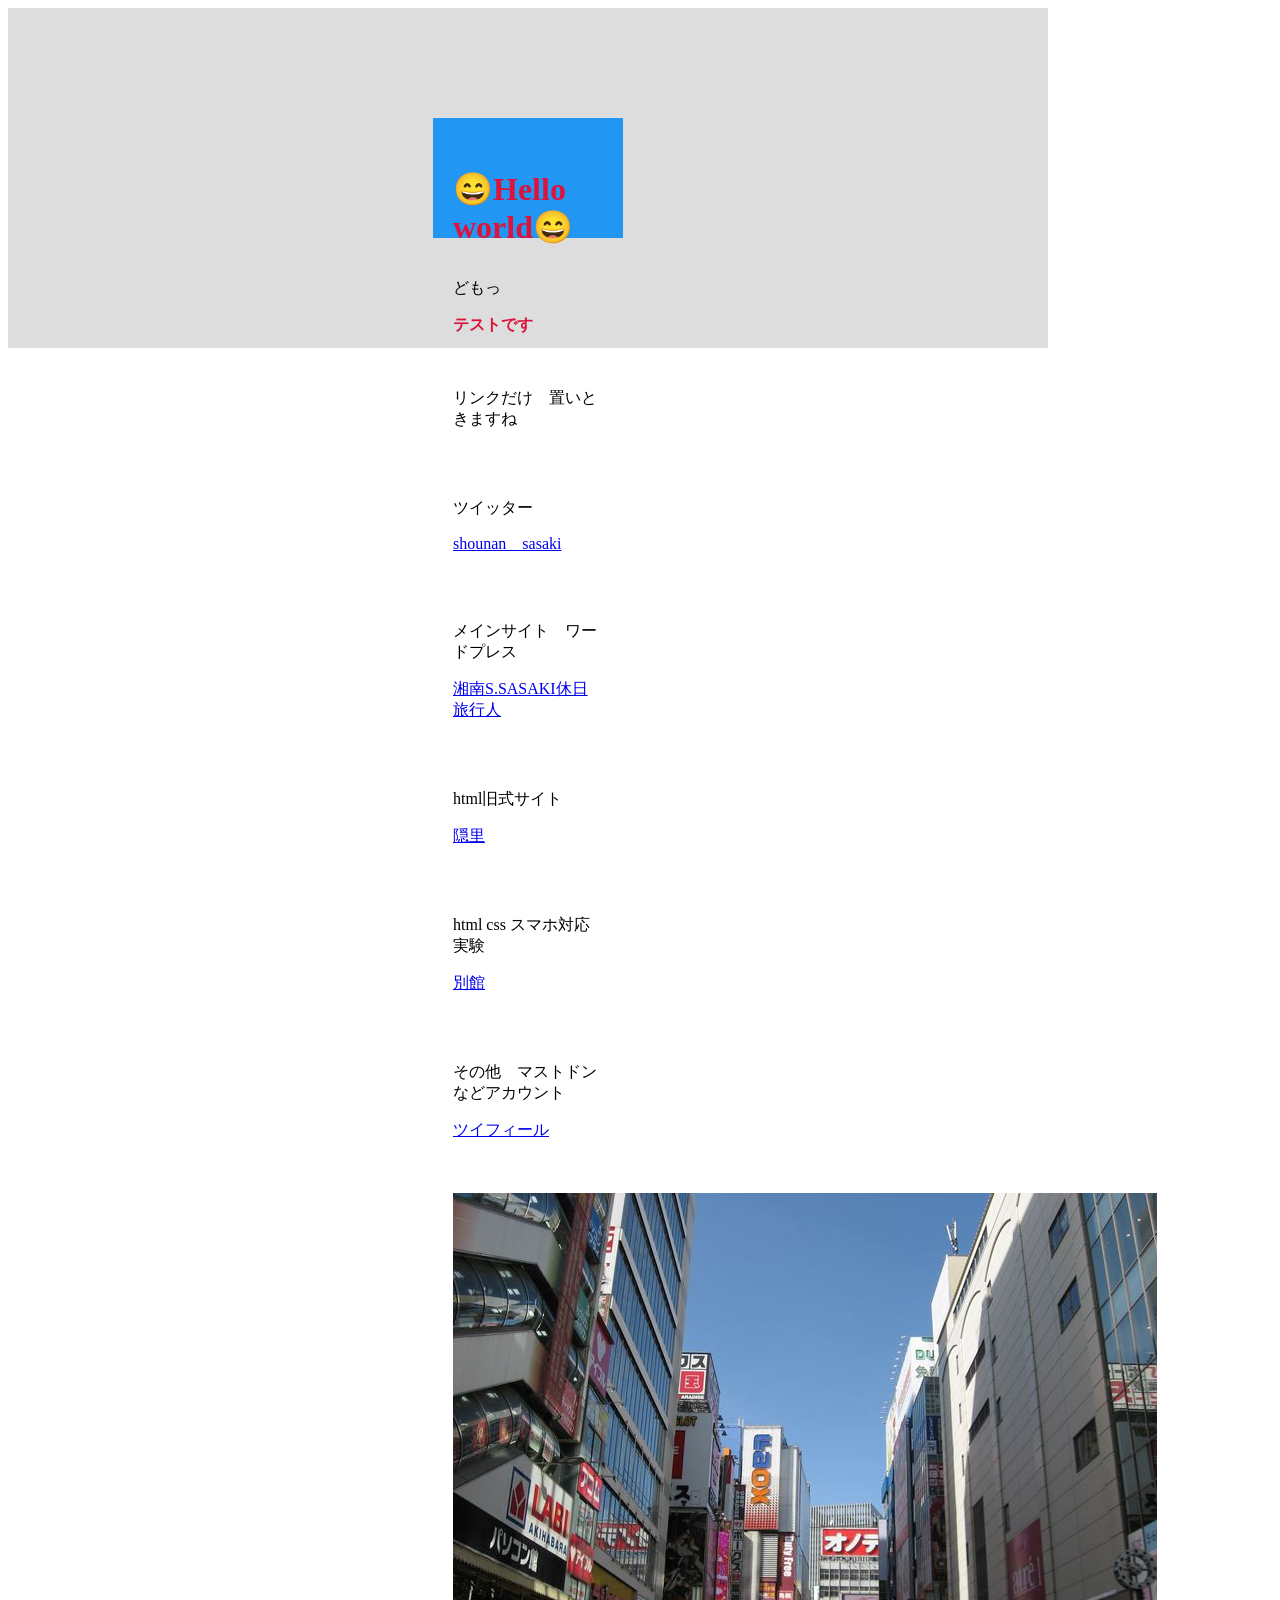
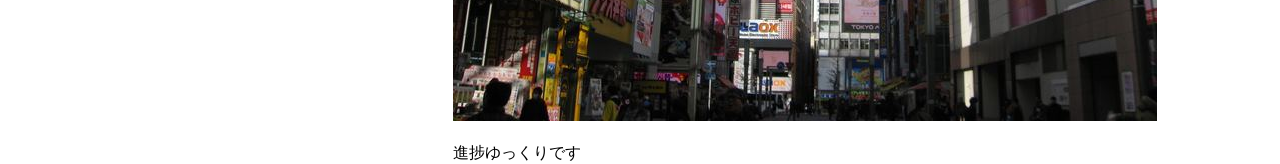
==== index.html @ 48c5bf12 "Update index.html" ====
<!DOCTYPE html>
<html>
<head>
<meta charset="utf-8">
<title>Hello world </title>
<meta name="description" content="">
<meta name="author" content="">
<meta name="viewport" content="width=device-width, initial-scale=1">
<link rel="stylesheet" href="">
<link rel="stylesheet" type="text/css" href="style.css">
<!--[if lt IE 9]>
<script src="//cdn.jsdelivr.net/html5shiv/3.7.2/html5shiv.min.js"></script>
<script src="//cdnjs.cloudflare.com/ajax/libs/respond.js/1.4.2/respond.min.js"></script>
<![endif]-->
<link rel="shortcut icon" href="">
<meta name="viewport" content="width=device-width, initial-scale=1">
  </head>
  


<body>
<div class="centering_parent">
    <div class="centering_item">
<h1><p id="example2">😄️Hello world😄️</p></h1>

どもっ<p></p>
<p><p id="example2"><span class="bold">テストです</span><p></p>  <br> <br>
  
 
  
リンクだけ　置いときますね<p></p>
<br> <br>
<p>ツイッター</p>
<p><a href="https://twitter.com/shounan__sasaki" >shounan__sasaki</a></p>
  <br> <br>
<p>メインサイト　ワードプレス
<p><a href="http://shounan1s1.wp.xdomain.jp/" name="">湘南S.SASAKI休日旅行人</a></p>
 <br> <br>
<p>html旧式サイト</p> 
<p><a href="http://shounan1s1sasaki.kakurezato.com/" name="">隠里</a></p>
 <br> <br>
<p>html css スマホ対応実験</p>
<p><a href="https://shounan2s2sasaki.web.fc2.com/" name="">別館</a></p>
 <br> <br>
<P> その他　マストドンなどアカウント</p>
<p><a href="http://twpf.jp/shounan__sasaki" name="">ツイフィール</a></p>
  <br> <br>
<img src="IMG_3422.JPG" width="704" height="528" alt="top_img">
 <br> <br>
進捗ゆっくりです
</div>
</div>

</body>
</html>
---- style.css ----
.px {
  font-size: 15px;
}
.em {
  font-size: 1.5em;
}

#example2 {
  color: #dc143c;
}

.bold {
  font-weight:bold;
}


.centering_parent {
    padding: 20px;              /* 余白指定 */
    background-color:  #ddd;    /* 背景色指定 */
    height: 300px;              /* 高さ指定 */
    width: 1000px;               /* 幅指定 */
    position: relative;         /* 位置指定の基準点にする */
}
 
.centering_item {
   background-color: #2196F3;   /* 背景色指定 */
   position: absolute;          /* 位置指定 */
   padding: 20px;               /* 余白指定 */
   top:  0;                     /* 位置指定 */
   bottom:  0;                  /* 位置指定 */
   left:  0;                    /* 位置指定 */
   right:  0;                   /* 位置指定 */
   margin:  auto;               /* 中央寄せ */
   width:  150px;               /* 幅指定 */
   height: 80px;                /* 高さ指定 */
}
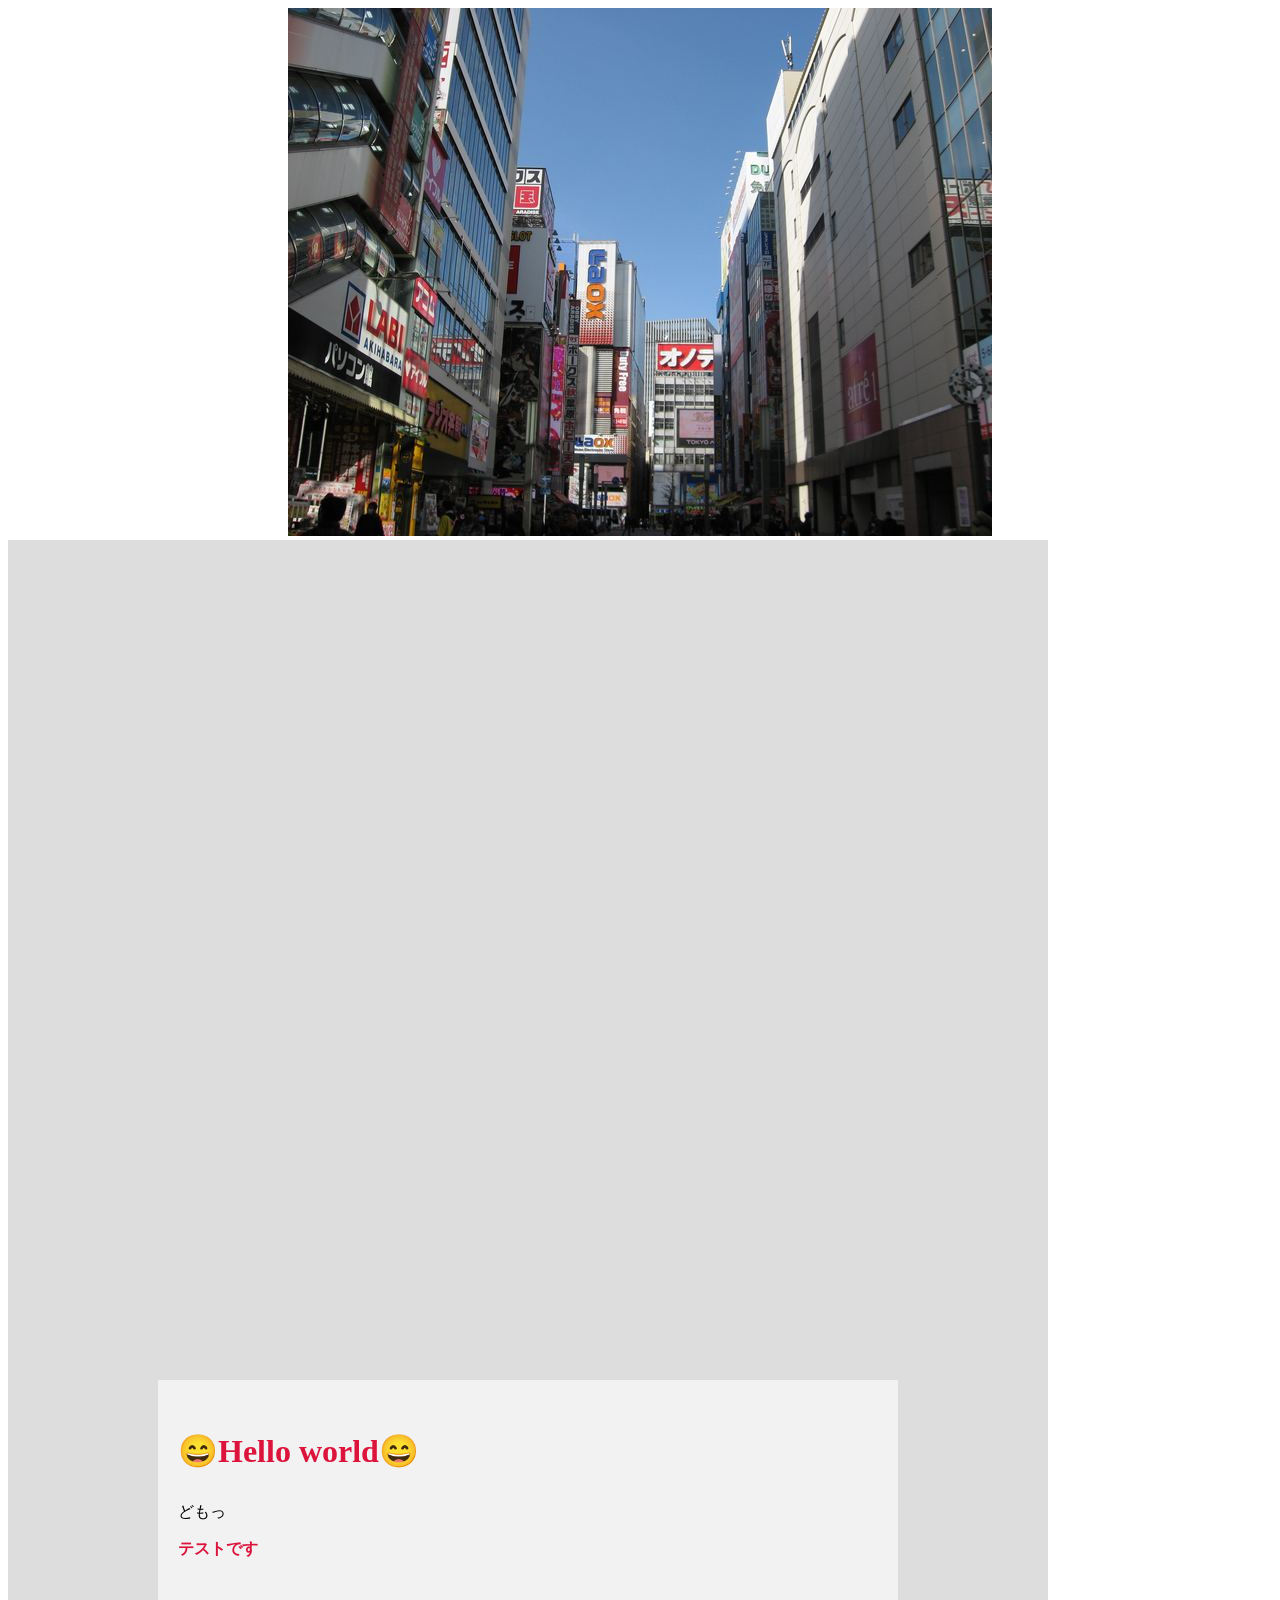
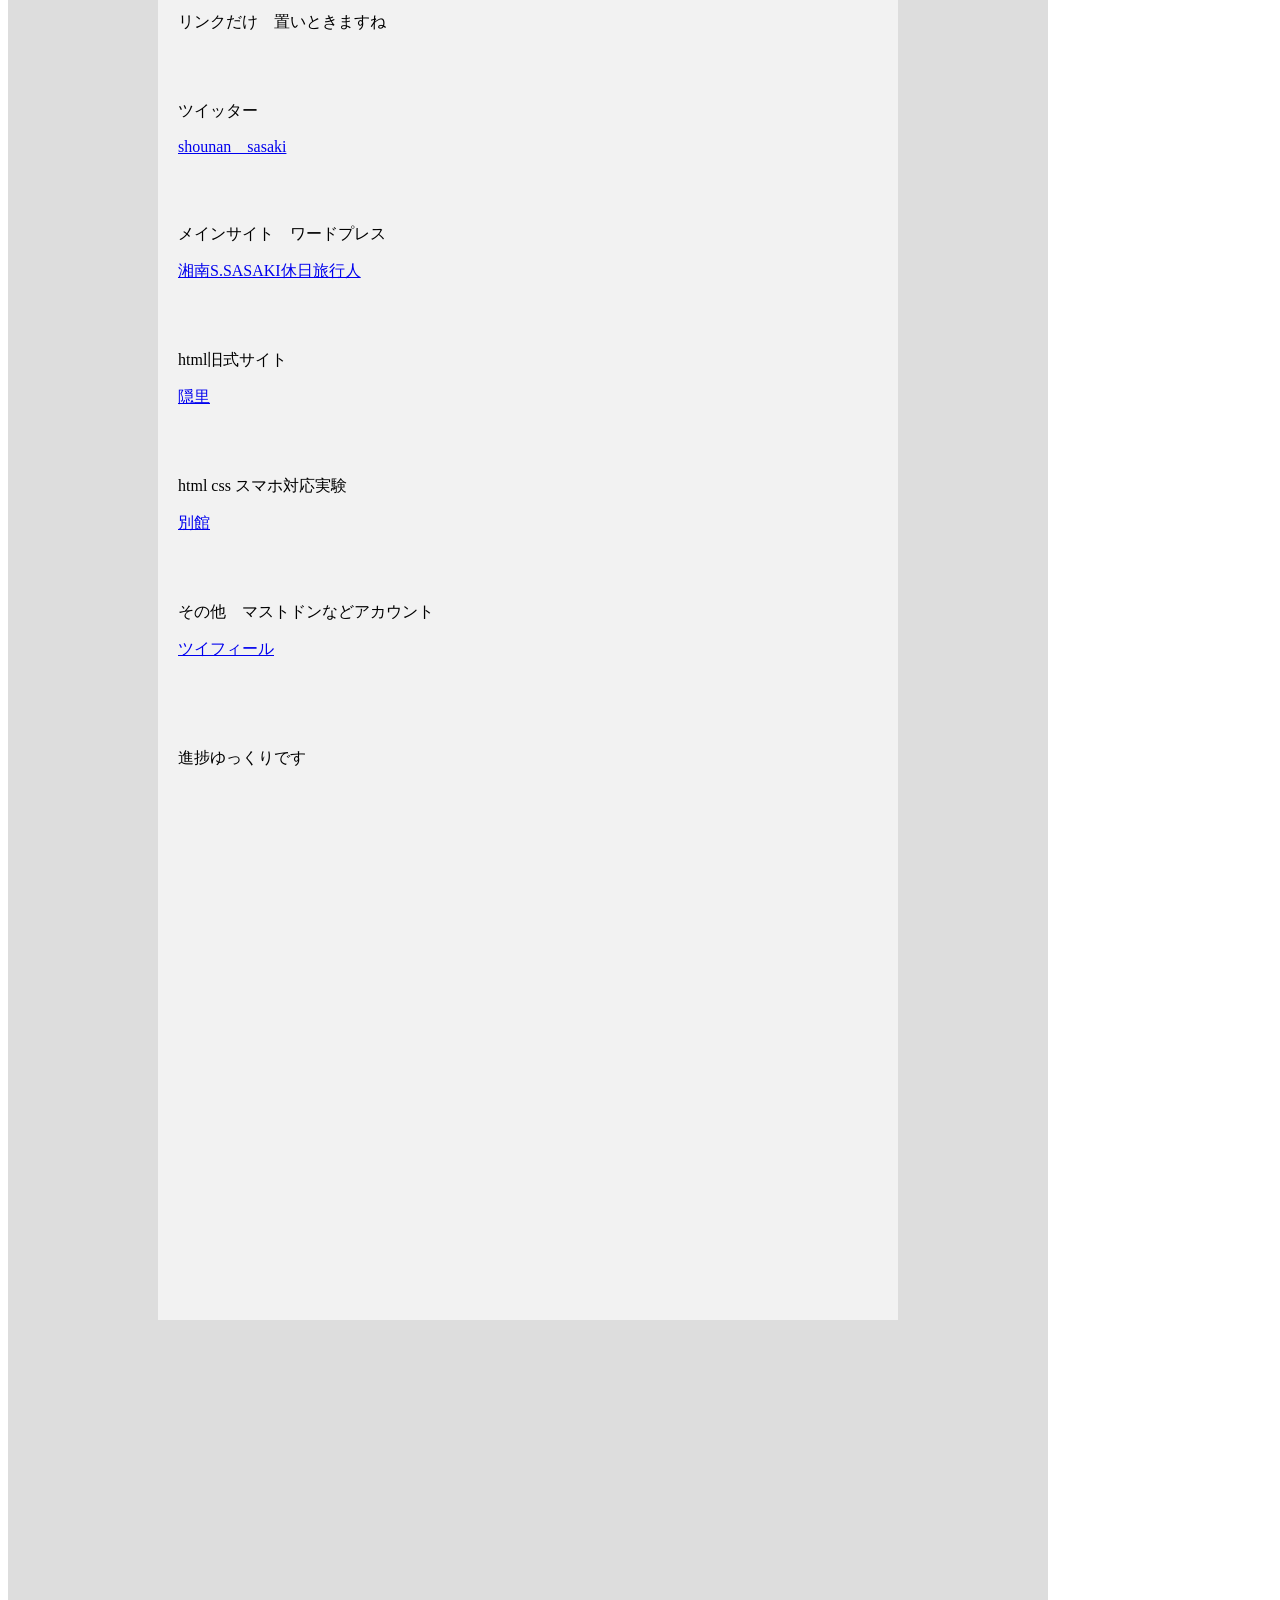
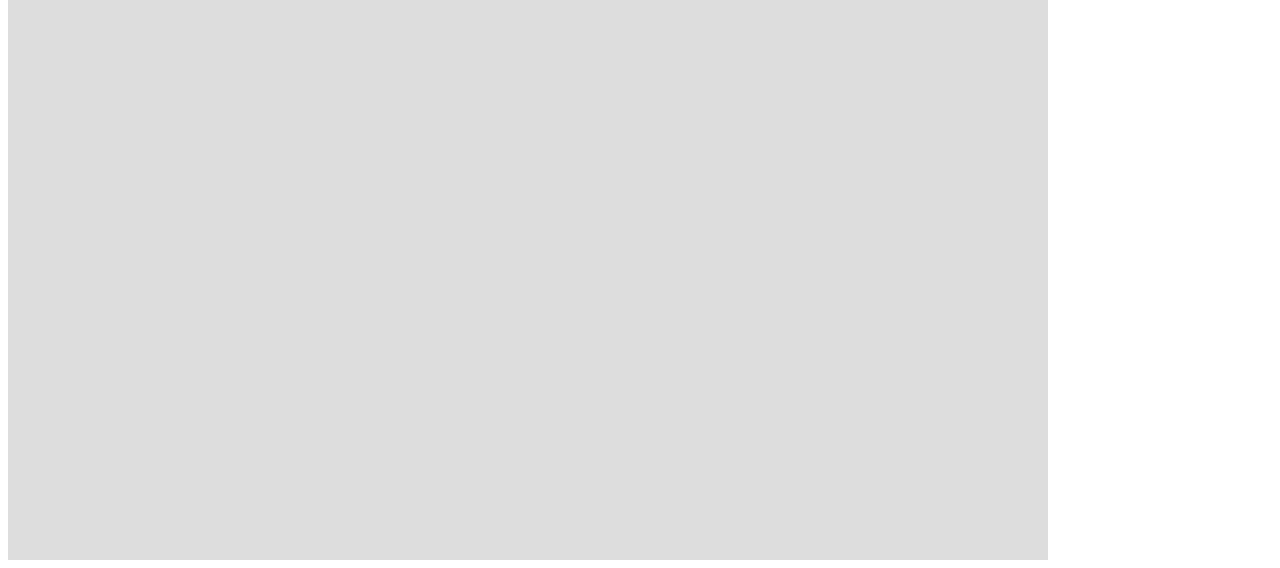
==== commit 261a8ae1: "Update index.html" ====
--- a/index.html
+++ b/index.html
@@ -19,6 +19,10 @@
 
 
 <body>
+  <div style="text-align:center;">
+  <span><img src="IMG_3422.JPG" width="704" height="528" alt="top_img"></span>
+</div>
+
 <div class="centering_parent">
     <div class="centering_item">
 <h1><p id="example2">😄️Hello world😄️</p></h1>
@@ -45,7 +49,7 @@
 <P> その他　マストドンなどアカウント</p>
 <p><a href="http://twpf.jp/shounan__sasaki" name="">ツイフィール</a></p>
   <br> <br>
-<img src="IMG_3422.JPG" width="704" height="528" alt="top_img">
+
  <br> <br>
 進捗ゆっくりです
 </div>
--- a/style.css
+++ b/style.css
@@ -17,13 +17,13 @@
 .centering_parent {
     padding: 20px;              /* 余白指定 */
     background-color:  #ddd;    /* 背景色指定 */
-    height: 300px;              /* 高さ指定 */
+    height:3180px;              /* 高さ指定 */
     width: 1000px;               /* 幅指定 */
     position: relative;         /* 位置指定の基準点にする */
 }
  
 .centering_item {
-   background-color: #2196F3;   /* 背景色指定 */
+   background-color: #f2f2f2;   /* 背景色指定 */
    position: absolute;          /* 位置指定 */
    padding: 20px;               /* 余白指定 */
    top:  0;                     /* 位置指定 */
@@ -31,8 +31,8 @@
    left:  0;                    /* 位置指定 */
    right:  0;                   /* 位置指定 */
    margin:  auto;               /* 中央寄せ */
-   width:  150px;               /* 幅指定 */
-   height: 80px;                /* 高さ指定 */
+   width:  700px;               /* 幅指定 */
+   height: 1500px;                /* 高さ指定 */
 }
 
 
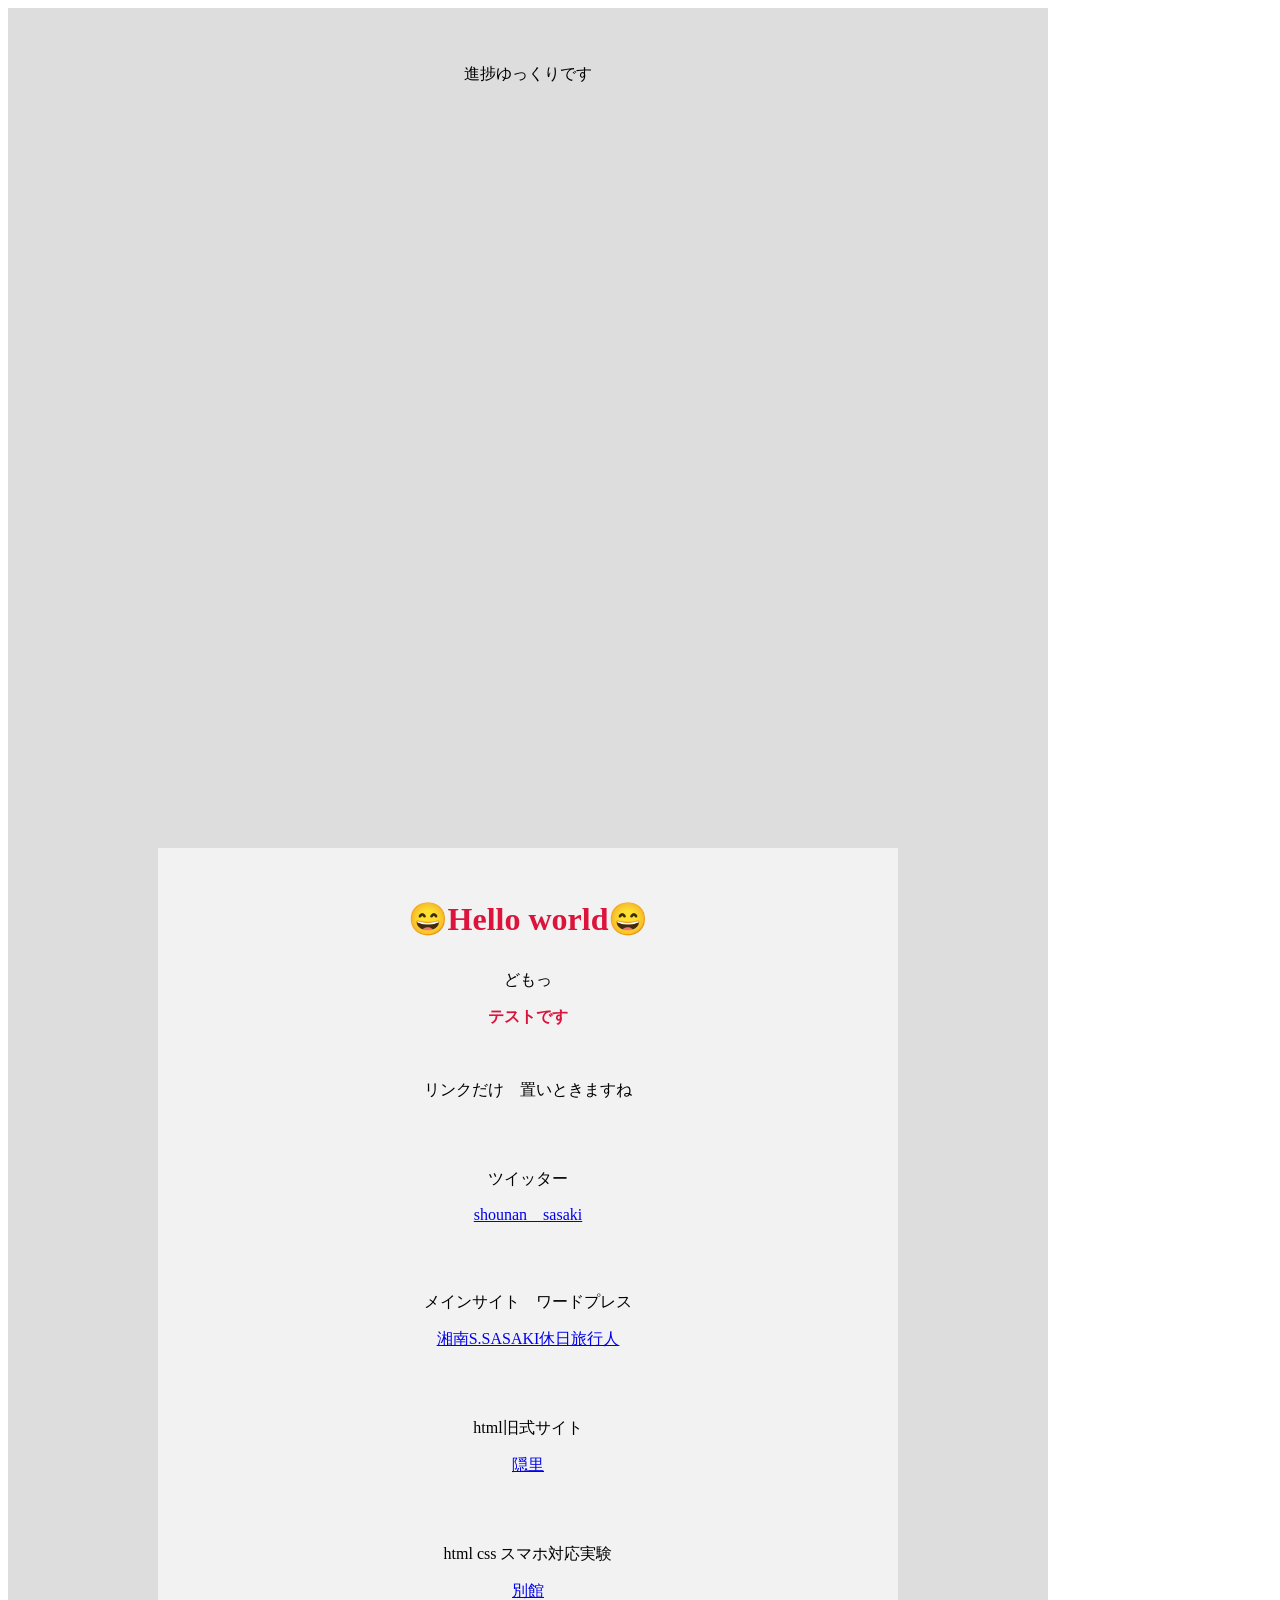
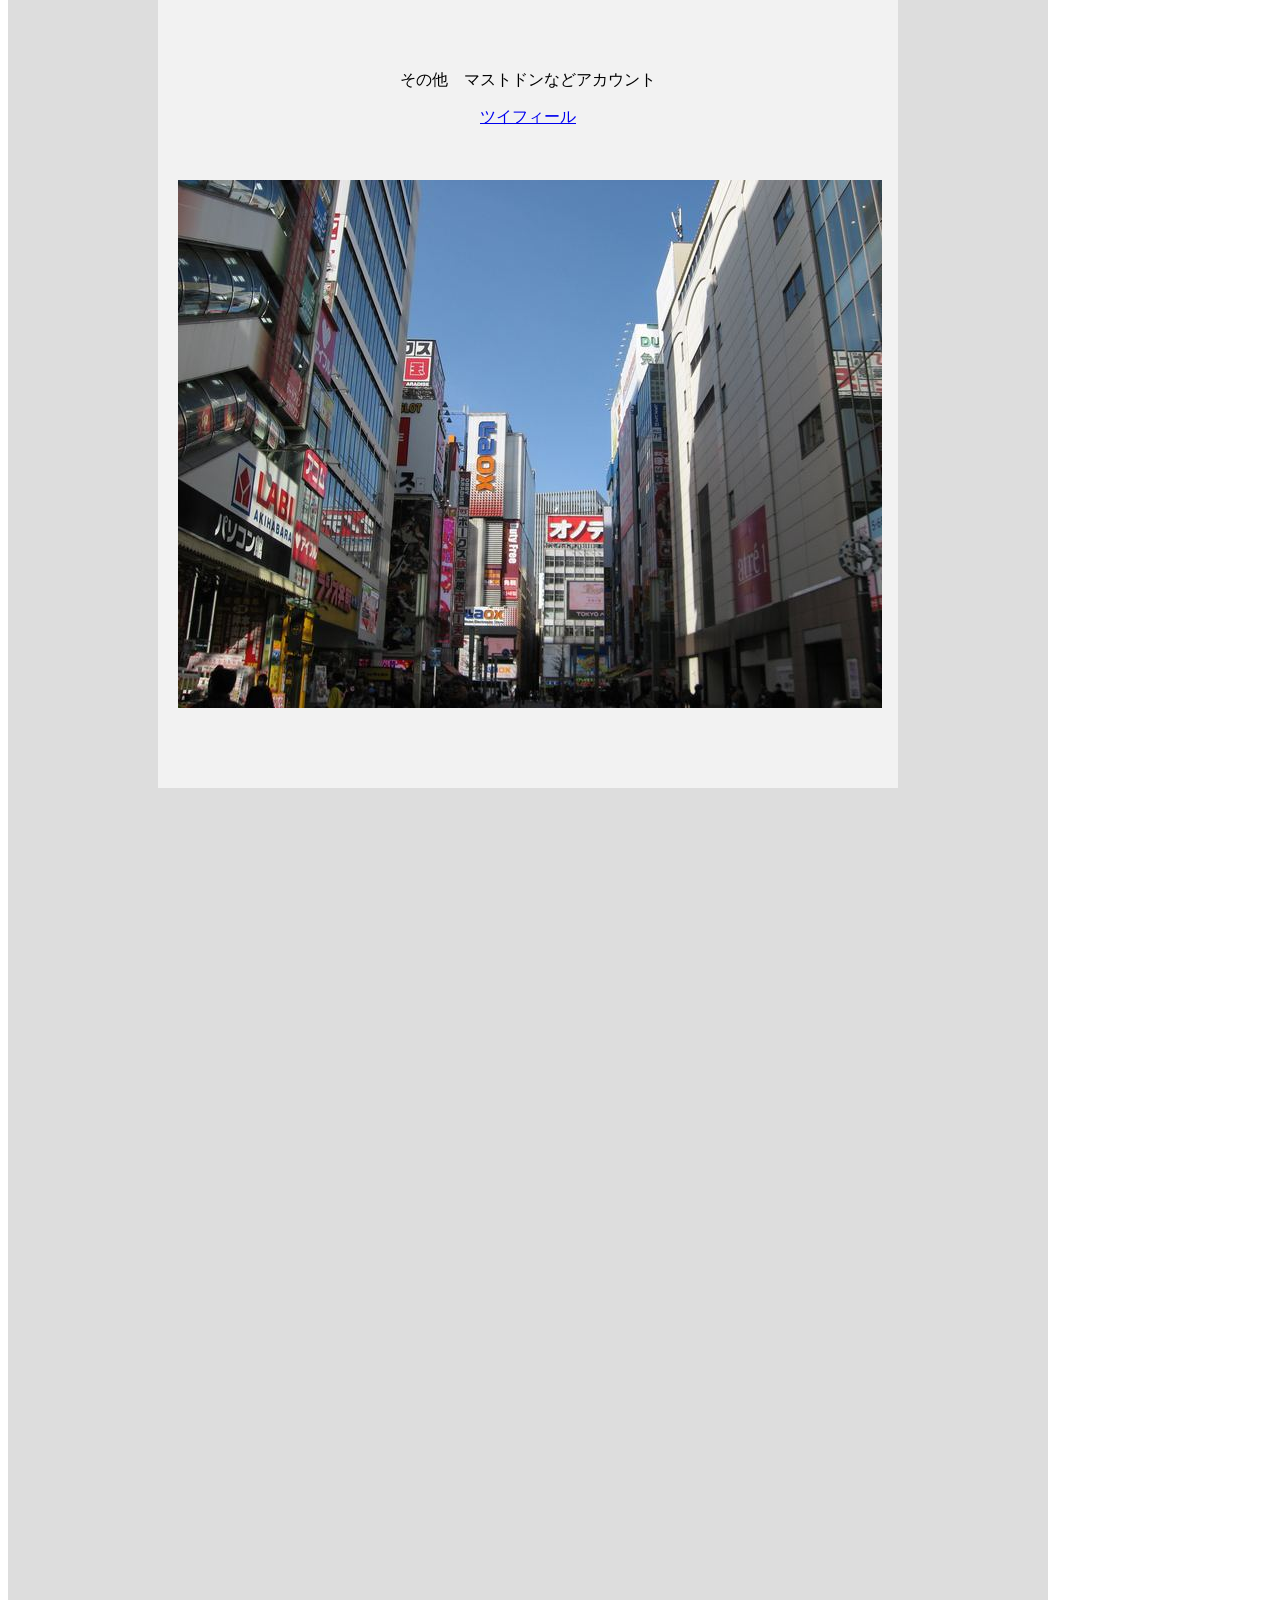
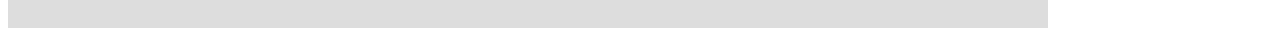
==== commit ce0076a2: "Update index.html" ====
--- a/index.html
+++ b/index.html
@@ -19,13 +19,12 @@
 
 
 <body>
-  <div style="text-align:center;">
-  <span><img src="IMG_3422.JPG" width="704" height="528" alt="top_img"></span>
-</div>
+  
 
-<div class="centering_parent">
+<div style="text-align:center;">
+  <span><div class="centering_parent">
     <div class="centering_item">
-<h1><p id="example2">😄️Hello world😄️</p></h1>
+<h1><p id="example2">😄️Hello world😄️</p></h1></span>
 
 どもっ<p></p>
 <p><p id="example2"><span class="bold">テストです</span><p></p>  <br> <br>
@@ -49,7 +48,8 @@
 <P> その他　マストドンなどアカウント</p>
 <p><a href="http://twpf.jp/shounan__sasaki" name="">ツイフィール</a></p>
   <br> <br>
-
+<img src="IMG_3422.JPG" width="704" height="528" alt="top_img">
+</div>
  <br> <br>
 進捗ゆっくりです
 </div>
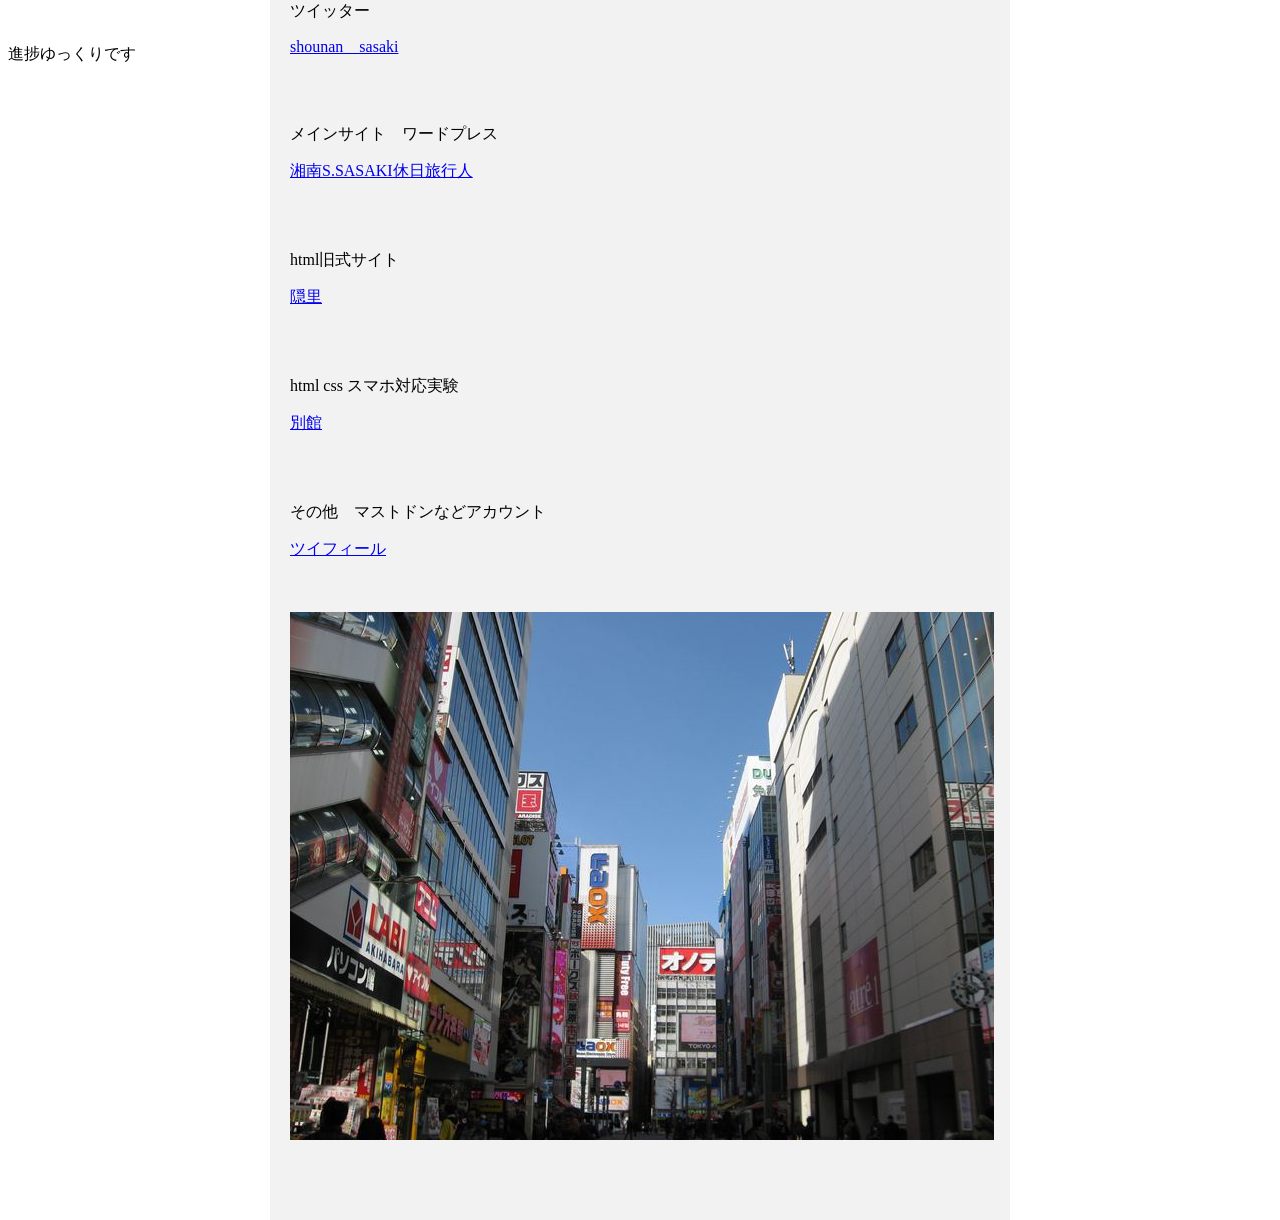
==== commit 4faecb45: "Update index.html" ====
--- a/index.html
+++ b/index.html
@@ -15,20 +15,13 @@
 <link rel="shortcut icon" href="">
 <meta name="viewport" content="width=device-width, initial-scale=1">
   </head>
-  
+<body>
 
-
-<body>
-  
-
-<div style="text-align:center;">
-  <span><div class="centering_parent">
     <div class="centering_item">
 <h1><p id="example2">😄️Hello world😄️</p></h1></span>
 
 どもっ<p></p>
-<p><p id="example2"><span class="bold">テストです</span><p></p>  <br> <br>
-  
+<p><p id="example2"><span class="bold">テストです</span><p></p>  <br> <br> 
  
   
 リンクだけ　置いときますね<p></p>
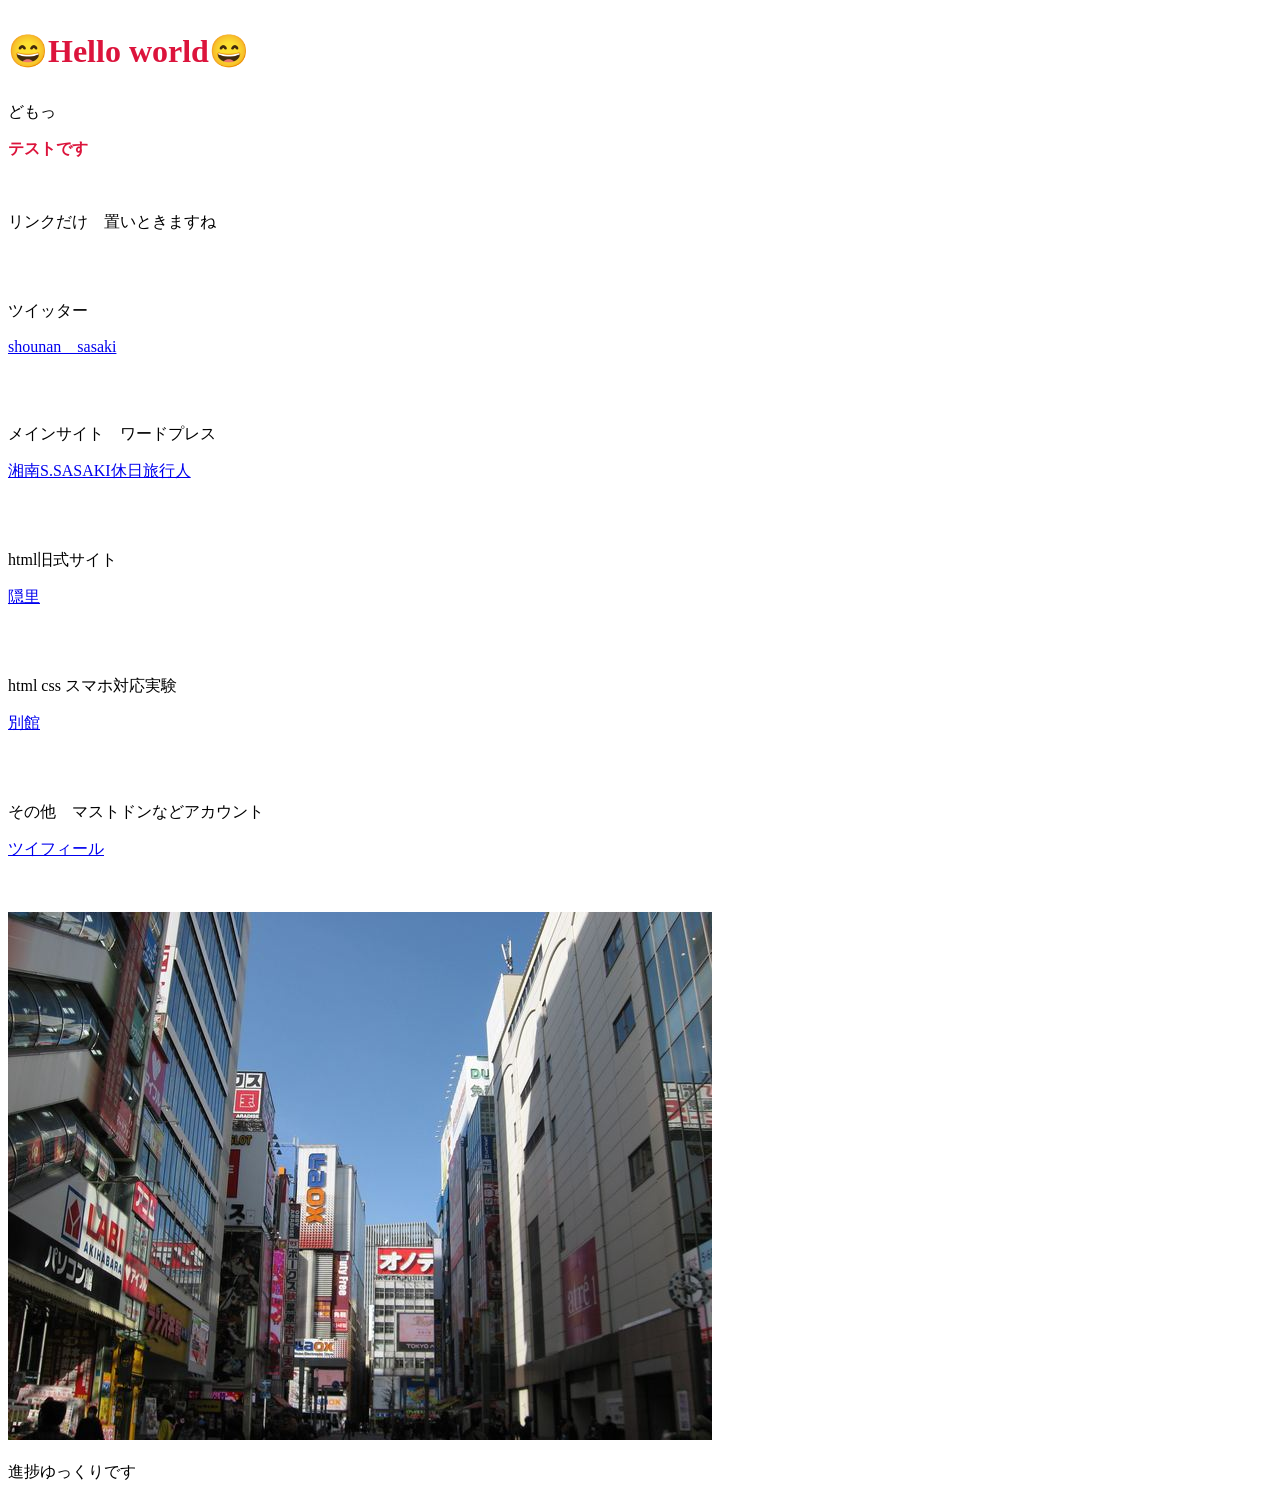
==== commit 2a472edd: "Update index.html" ====
--- a/index.html
+++ b/index.html
@@ -17,7 +17,6 @@
   </head>
 <body>
 
-    <div class="centering_item">
 <h1><p id="example2">😄️Hello world😄️</p></h1></span>
 
 どもっ<p></p>
@@ -45,8 +44,7 @@
 </div>
  <br> <br>
 進捗ゆっくりです
-</div>
-</div>
+
 
 </body>
 </html>
--- a/style.css
+++ b/style.css
@@ -17,7 +17,7 @@
 .centering_parent {
     padding: 20px;              /* 余白指定 */
     background-color:  #ddd;    /* 背景色指定 */
-    height:3180px;              /* 高さ指定 */
+    height:2880px;              /* 高さ指定 */
     width: 1000px;               /* 幅指定 */
     position: relative;         /* 位置指定の基準点にする */
 }
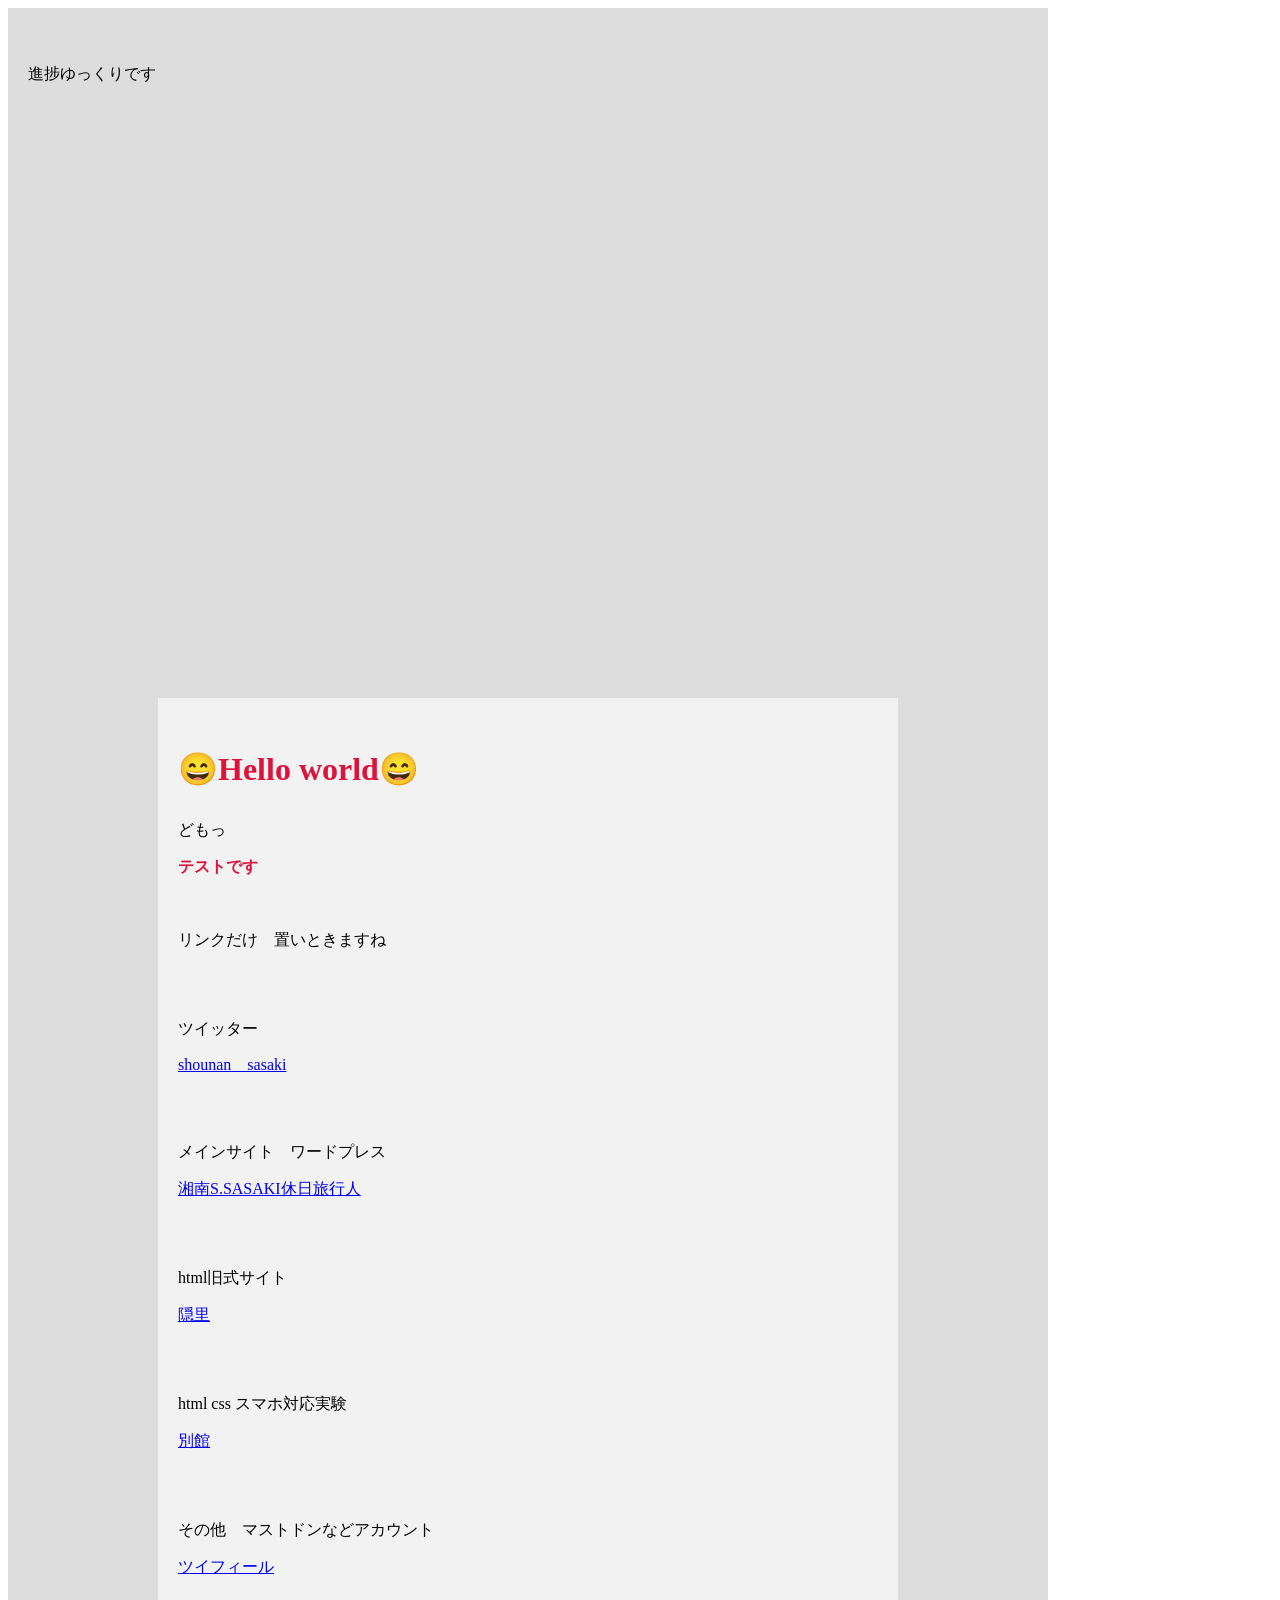
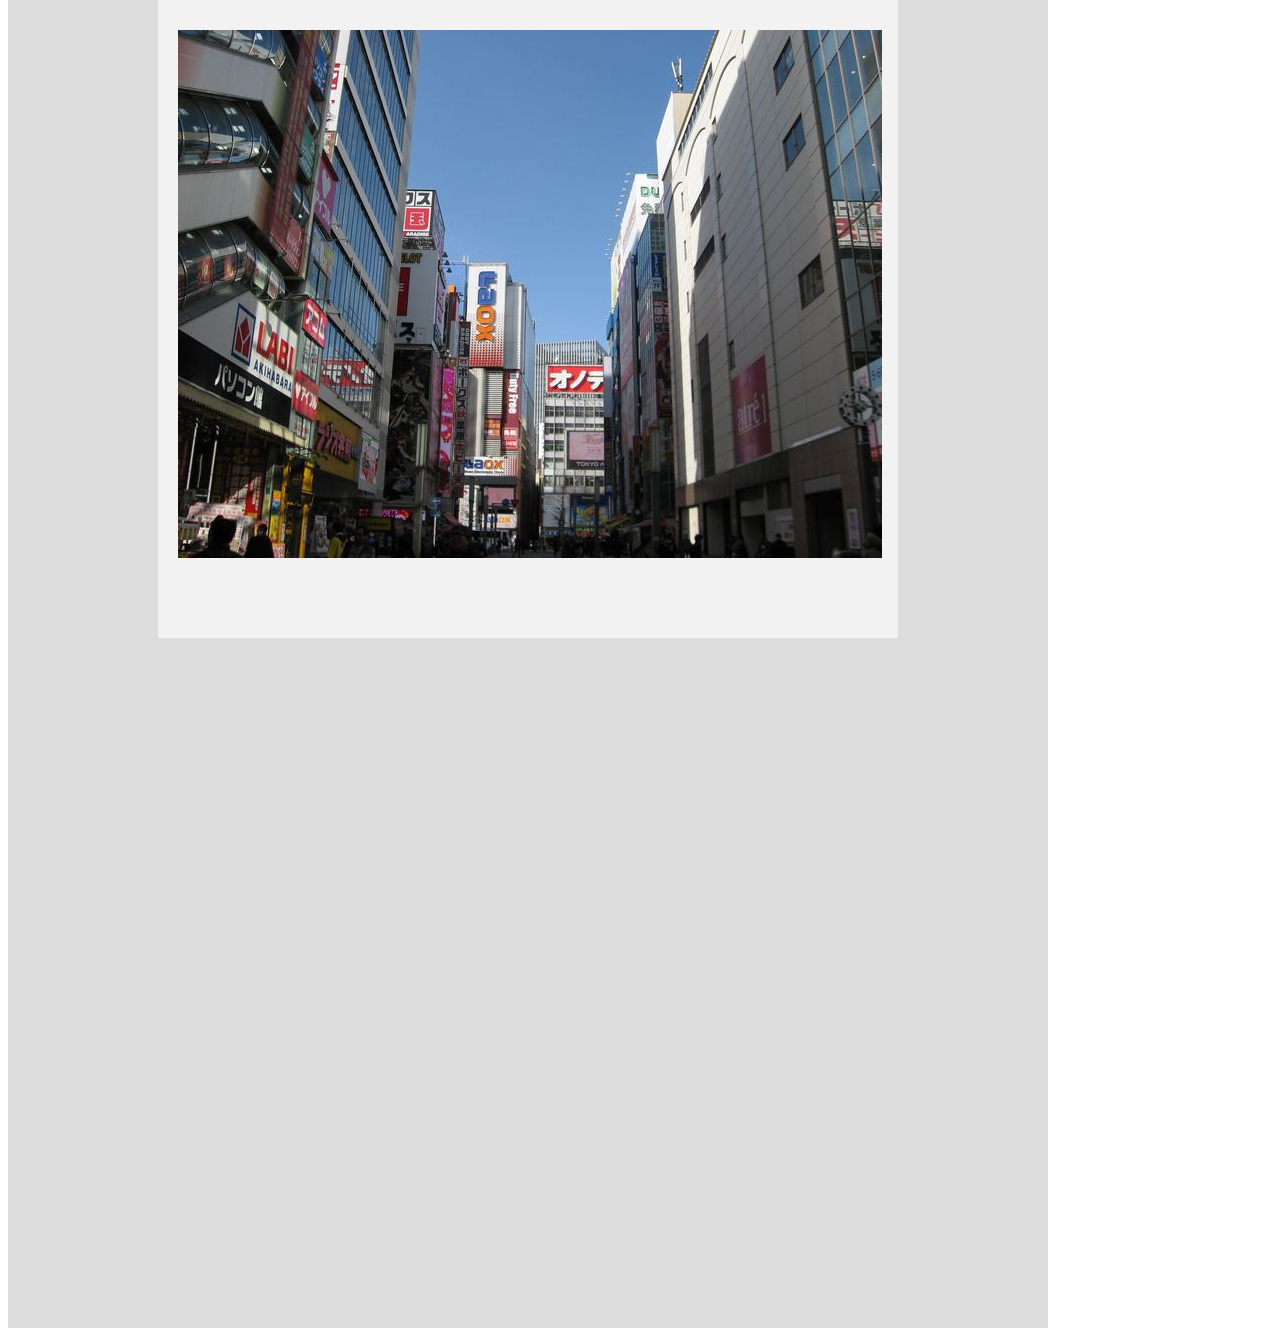
==== commit 37c620e4: "Update index.html" ====
--- a/index.html
+++ b/index.html
@@ -17,6 +17,12 @@
   </head>
 <body>
 
+  
+  <div class="centering_parent">
+    <div class="centering_item">
+  
+  
+  
 <h1><p id="example2">😄️Hello world😄️</p></h1></span>
 
 どもっ<p></p>
@@ -45,6 +51,9 @@
  <br> <br>
 進捗ゆっくりです
 
+</div>
+</div>
+
 
 </body>
 </html>
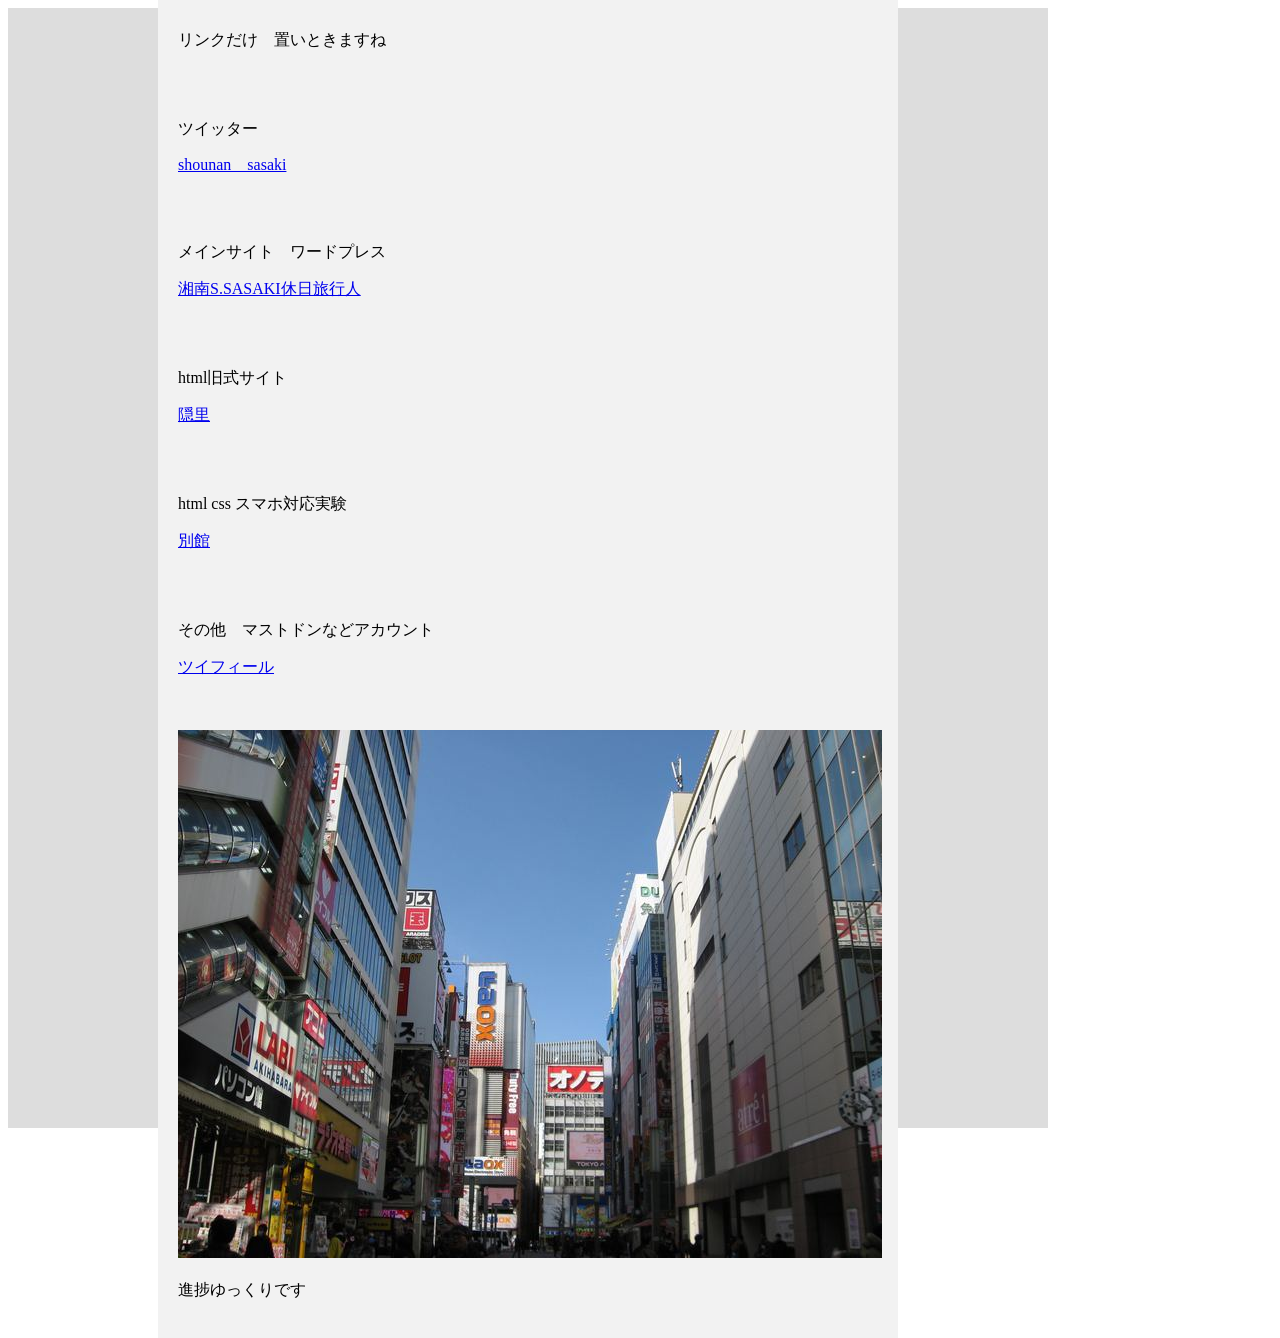
==== commit 732e6826: "Update index.html" ====
--- a/index.html
+++ b/index.html
@@ -47,7 +47,6 @@
 <p><a href="http://twpf.jp/shounan__sasaki" name="">ツイフィール</a></p>
   <br> <br>
 <img src="IMG_3422.JPG" width="704" height="528" alt="top_img">
-</div>
  <br> <br>
 進捗ゆっくりです
 
--- a/style.css
+++ b/style.css
@@ -17,7 +17,7 @@
 .centering_parent {
     padding: 20px;              /* 余白指定 */
     background-color:  #ddd;    /* 背景色指定 */
-    height:2880px;              /* 高さ指定 */
+    height:1080px;              /* 高さ指定 */
     width: 1000px;               /* 幅指定 */
     position: relative;         /* 位置指定の基準点にする */
 }
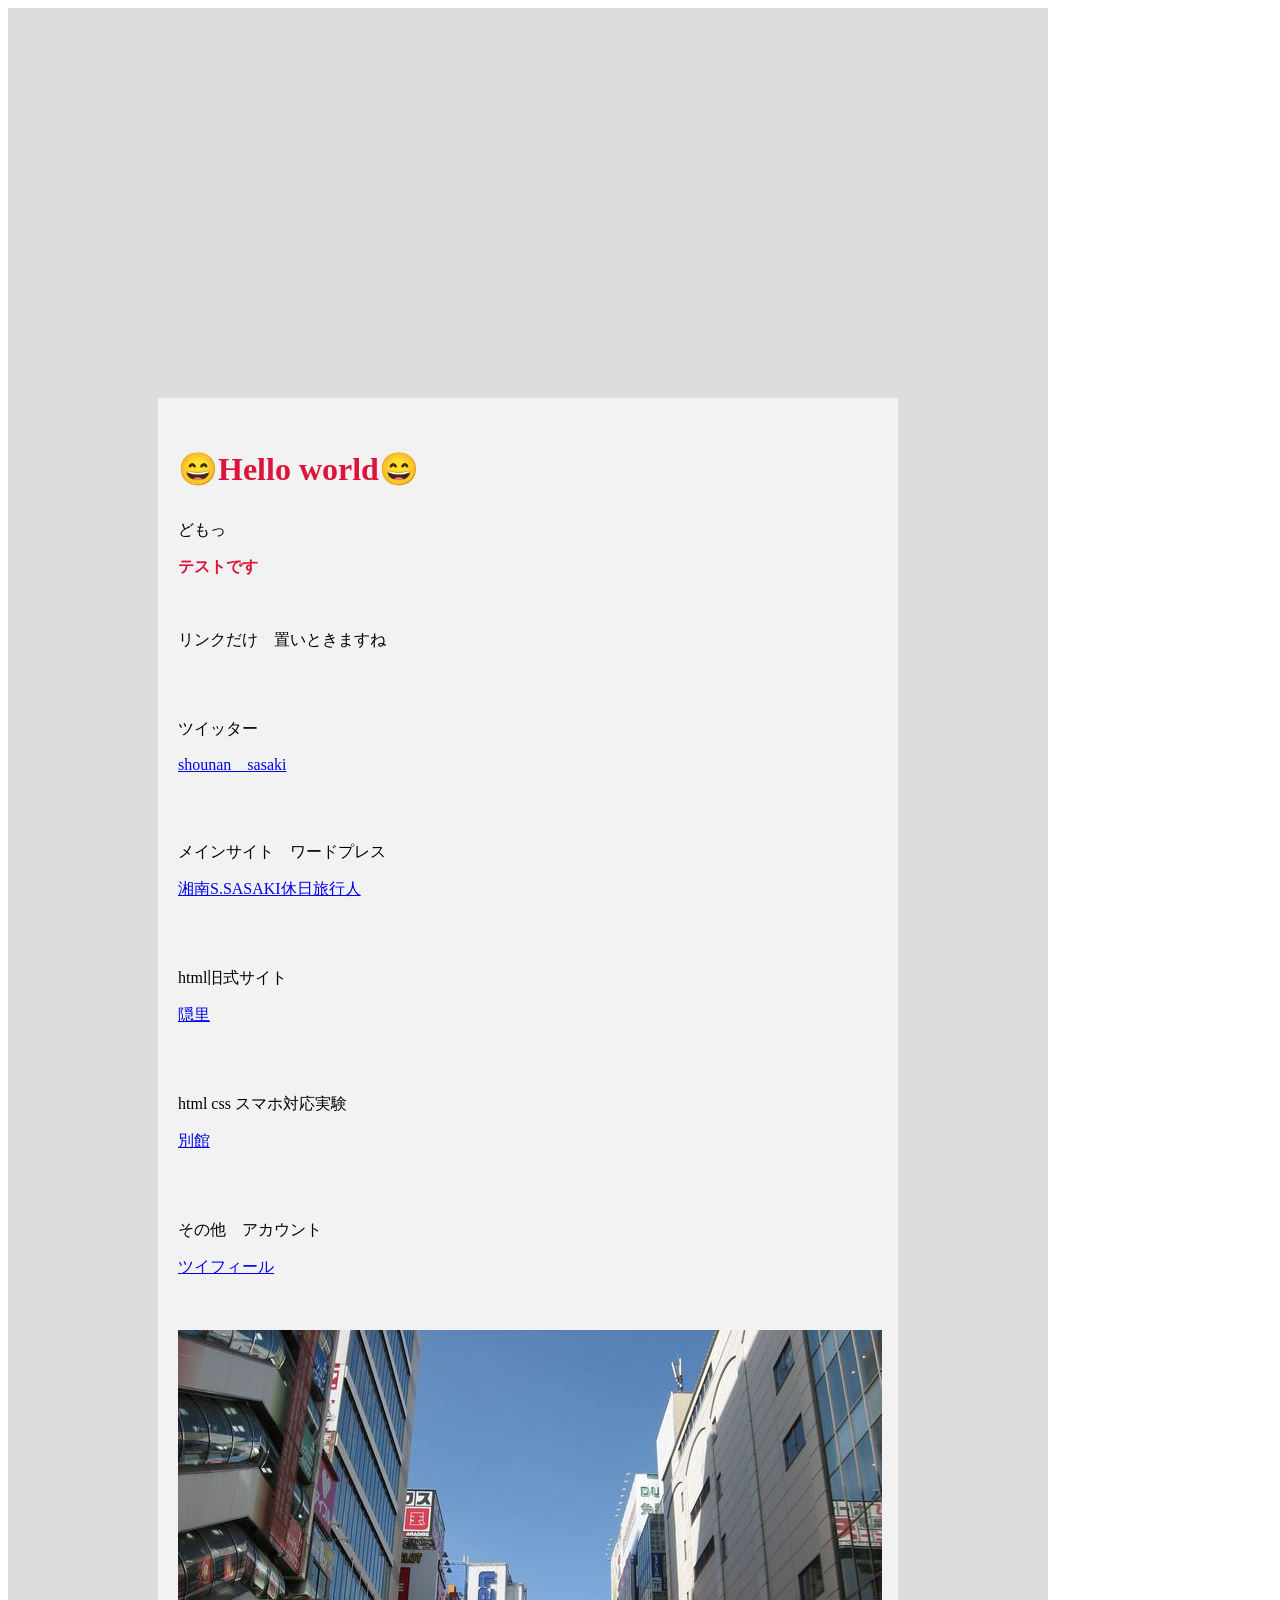
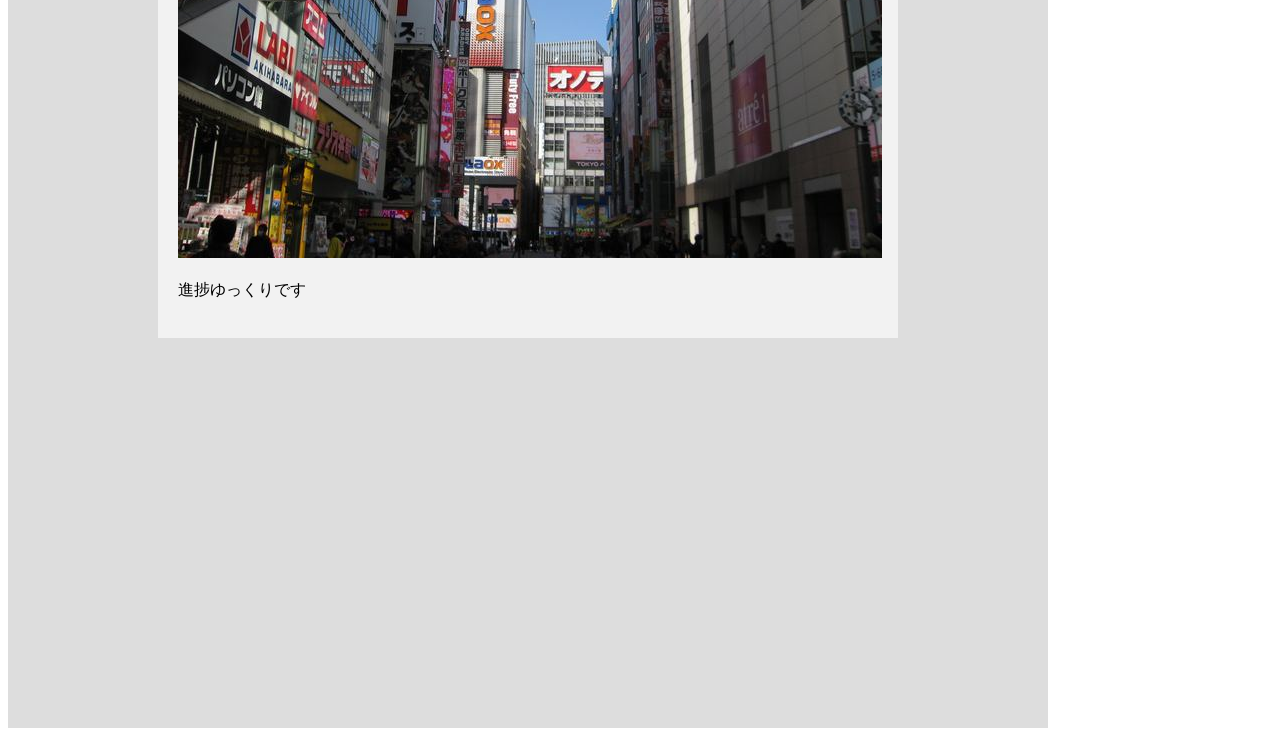
==== commit b52924a5: "Update index.html" ====
--- a/index.html
+++ b/index.html
@@ -43,7 +43,7 @@
 <p>html css スマホ対応実験</p>
 <p><a href="https://shounan2s2sasaki.web.fc2.com/" name="">別館</a></p>
  <br> <br>
-<P> その他　マストドンなどアカウント</p>
+<P> その他　アカウント</p>
 <p><a href="http://twpf.jp/shounan__sasaki" name="">ツイフィール</a></p>
   <br> <br>
 <img src="IMG_3422.JPG" width="704" height="528" alt="top_img">
--- a/style.css
+++ b/style.css
@@ -17,7 +17,7 @@
 .centering_parent {
     padding: 20px;              /* 余白指定 */
     background-color:  #ddd;    /* 背景色指定 */
-    height:1080px;              /* 高さ指定 */
+    height:2280px;              /* 高さ指定 */
     width: 1000px;               /* 幅指定 */
     position: relative;         /* 位置指定の基準点にする */
 }
